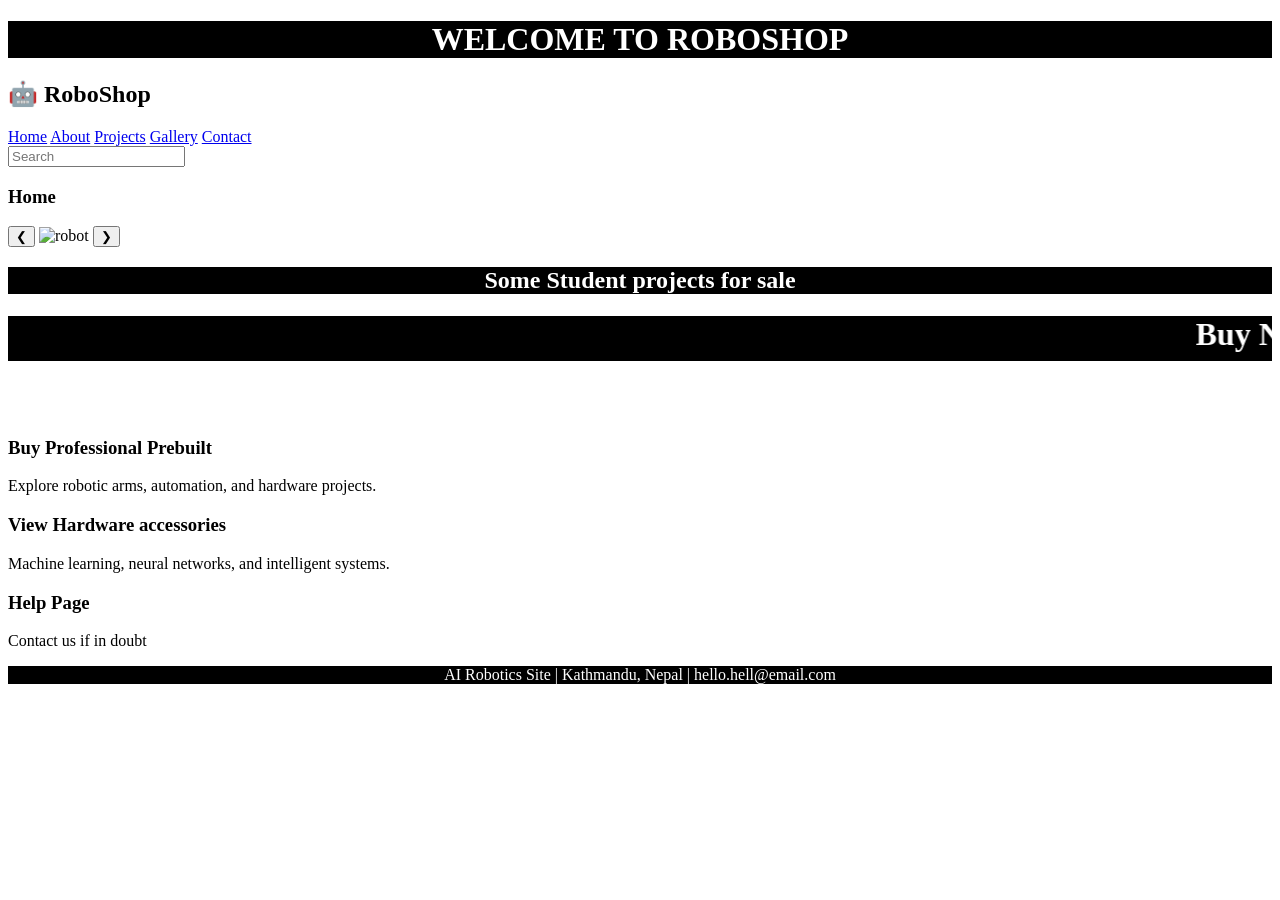
==== index.html @ 54af3a9a "home page added" ====
<!DOCTYPE html>
<html>
<head>
    <title>AI Robotics Site - Home</title>
    <link rel="stylesheet" href="style.css">
</head>

<body class ="home-bg">

<div class="container">

<header>
  <h1 style="text-align: center; background-color: black;">WELCOME TO ROBOSHOP</h1>
</header>

<!-- TOP BAR -->
<div class="top-bar">
    
    <div class="logo">
        <h2>🤖 RoboShop</h2>
    </div>

    <nav class="top-nav">
        <a href="index.html">Home</a>
        <a href="about.html">About</a>
        <a href="projects.html">Projects</a>
        <a href="gallery.html">Gallery</a>
        <a href="contact.html">Contact</a>
    </nav>

    <div class="search-box">
        <input type="text" placeholder="Search">
    </div>

</div>
<h3 class="contact-title">Home</h3>
<!-- IMAGE SLIDER -->
<div class="slider">

    <button class="prev" onclick="prevSlide()">❮</button>

    <img id="slide" src="images/robot3.jpg" alt="robot">

    <button class="next" onclick="nextSlide()">❯</button>
    
</div>
<h2 style="color: white;background-color:black; text-align: center;">Some Student projects for sale</h2>
<h1 style="background-color: black; "><marquee>Buy Now (CURRENTLY AT <span style="color: RED;">SALE of 80% OFF</span>)</marquee> </h1>
<!-- CONTENT -->
<br>
<br>

    <div class="cards">

        <div class="card">
            <h3> Buy Professional Prebuilt</h3>
            <p>Explore robotic arms, automation, and hardware projects.</p>
        </div>

        <div class="card">
            <h3>View Hardware accessories</h3>
            <p>Machine learning, neural networks, and intelligent systems.</p>
        </div>

        <div class="card">
            <h3>Help Page</h3>
            <p>Contact us if in doubt</p>
        </div>

    </div>

</div>

<footer>
    <p style="background-color: black; ;">AI Robotics Site | Kathmandu, Nepal | hello.hell@email.com</p>
</footer>



<script src="script.js"></script>

</body>
</html>
<style>
  h1,footer{
    color:white

  }

footer{

    text-align: center;
}
</style>
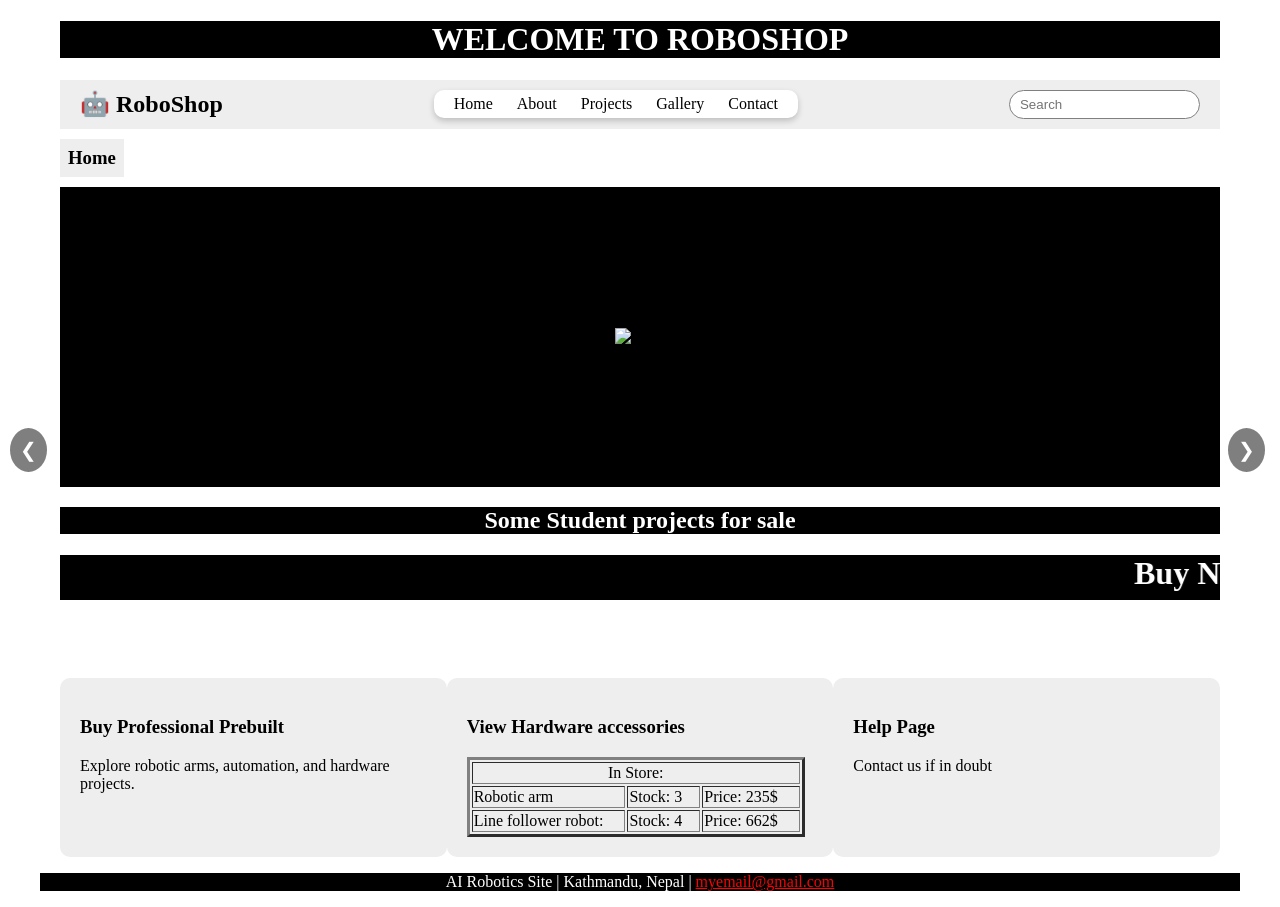
==== commit 961e4f70: "final touches" ====
--- a/index.html
+++ b/index.html
@@ -53,18 +53,38 @@
     <div class="cards">
 
         <div class="card">
+            <a href="gallery.html" style="text-decoration: none;color: inherit;" >
             <h3> Buy Professional Prebuilt</h3>
             <p>Explore robotic arms, automation, and hardware projects.</p>
+            </a>
         </div>
 
         <div class="card">
+            <a href="projects.html" style="text-decoration: none;color: inherit;" >
             <h3>View Hardware accessories</h3>
-            <p>Machine learning, neural networks, and intelligent systems.</p>
+            <table border="3px">
+                <tr >
+                    <td colspan="3" style="text-align: center;"> In Store:</td>
+                </tr>
+                <tr>
+                    <td> Robotic arm &nbsp;&nbsp;&nbsp;&nbsp;</td>
+                    <td>Stock: 3&nbsp;&nbsp;&nbsp;&nbsp;</td>
+                    <td>Price: 235$ &nbsp;&nbsp;&nbsp;&nbsp;</td>
+                </tr>
+                <tr>
+                    <td> Line follower robot: &nbsp;&nbsp;&nbsp;&nbsp;</td>
+                    <td>Stock: 4&nbsp;&nbsp;&nbsp;&nbsp;</td>
+                    <td>Price: 662$ &nbsp;&nbsp;&nbsp;&nbsp;</td>
+                </tr>
+            </table>
+            </a>
         </div>
-
+        
         <div class="card">
+            <a href="contact.html " style="text-decoration: none;color: inherit;" >
             <h3>Help Page</h3>
             <p>Contact us if in doubt</p>
+            </a>
         </div>
 
     </div>
@@ -72,7 +92,7 @@
 </div>
 
 <footer>
-    <p style="background-color: black; ;">AI Robotics Site | Kathmandu, Nepal | hello.hell@email.com</p>
+    <p style="background-color: black; ;">AI Robotics Site | Kathmandu, Nepal | <a href="https://mail.google.com/mail/u/0/#inbox" style="color: red;">myemail@gmail.com</a></p>
 </footer>
 
 
--- a/style.css
+++ b/style.css
@@ -0,0 +1,290 @@
+.container {
+    max-width: 1320px;
+    margin: 0 auto;
+    padding: 0 20px;
+}
+.contact-title {
+    background: #eee;
+    display: inline-block;
+    padding: 8px;
+    margin: 10px 0;
+}
+ 
+.contact-container {
+    display: flex;
+    gap: 20px;
+}
+.form-box, .info-box, .side-box {
+    background-color: black; 
+    padding: 15px;
+    border-radius: 10px;
+    color: white;
+    border: 1px solid rgba(36, 27, 27, 0);
+}
+.form-box {
+    width: 35%;
+}
+
+.info-box {
+    width: 40%;
+    text-align: center;
+}
+ 
+.side-box {
+    width: 25%;
+    text-align: center;
+}
+
+form input, form textarea {
+    width: 95%;
+    margin-bottom: 10px;
+    padding: 8px;
+}
+
+button {
+    padding: 8px 12px;
+    margin-right: 5px;
+}
+
+.map {
+    margin-top: 20px;
+}
+
+.top-bar {
+    display: flex;
+    align-items: center;
+    justify-content: space-between;
+    background-color: #eee;
+    padding: 10px 20px;
+}
+
+.logo h2 {
+    margin: 0;
+}
+
+.top-nav {
+    background: white;
+    padding: 5px 10px;
+    border-radius: 10px;
+    box-shadow: 0px 3px 6px rgba(0,0,0,0.2);
+}
+
+.top-nav a {
+    margin: 0 10px;
+    text-decoration: none;
+    color: black;
+    font-weight: 500;
+}
+
+.top-nav a:hover {
+    color: blue;
+}
+
+.search-box input {
+    padding: 6px 10px;
+    border-radius: 20px;
+    border: 1px solid gray;
+}
+
+.slider {
+    width: 100%;
+    height: 300px;
+    display: flex;
+    justify-content: center;
+    align-items: center;
+    background: black;
+}
+
+.slider img {
+    max-width: 100%;
+    max-height: 100%;
+    object-fit: contain;
+}
+
+.prev, .next {
+    position: absolute;
+    top: 50%;
+    transform: translateY(-50%);
+    background: rgba(0,0,0,0.5);
+    color: white;
+    border: none;
+    padding: 10px;
+    font-size: 20px;
+    cursor: pointer;
+    border-radius: 50%;
+}
+
+.prev {
+    left: 10px;
+}
+
+.next {
+    right: 10px;
+}
+
+.prev:hover, .next:hover {
+    background: black;
+}
+
+
+.home-content {
+    text-align: center;
+    margin-top: 20px;
+}
+
+
+.cards {
+    display: flex;
+    justify-content: space-around;
+    margin-top: 20px;
+}
+
+.card {
+    background: #eee ;
+    padding: 20px;
+    width: 30%;
+    border-radius: 10px;
+    transition: 0.3s;
+}
+
+.card:hover {
+    transform: scale(1.05);
+    background: #ddd;
+}
+
+
+.gallery {
+    display: grid;
+    grid-template-columns: repeat(3, 1fr);
+    gap: 15px;
+    margin-top: 20px;
+}
+
+.gallery img {
+    width: 100%;
+    height: 240px;
+    object-fit: cover;
+    border-radius: 10px;
+    transition: 0.3s;
+    cursor: pointer;
+}
+
+
+.gallery img:hover {
+    transform: scale(1.05);
+    opacity: 0.8;
+}
+
+
+body{
+
+ background-color: black;
+  max-width: 1200px; 
+  margin: 0 auto;   
+  width: 100%;      
+
+}
+
+
+.about-bg, .home-bg {
+    background: url("images/void.jpg") no-repeat center center fixed;
+    background-size: cover;
+}
+
+.about-content {
+    background-color: black;
+    color: white;
+    padding: 30px;
+    margin-top: 20px;
+    border-radius: 10px;
+}
+
+.about-content h2 {
+    margin-top: 15px;
+}
+
+.about-content p {
+    line-height: 1.6;
+}
+
+.about-content ul {
+    margin-top: 10px;
+    padding-left: 20px;
+}
+
+.project-list {
+    display: flex;
+    flex-direction: column;
+    gap: 25px;
+    margin-top: 20px;
+    
+}
+
+.projects-bg {
+    background: url("images/void.jpg") no-repeat center center fixed;
+    background-size: cover;
+}
+
+.project-list {
+    display: flex;
+    flex-direction: column;
+    gap: 25px;
+    margin-top: 20px;
+}
+
+.project-card {
+    background-color: black;
+    backdrop-filter: blur(8px);
+    border-radius: 10px;
+    padding: 15px;
+    color: white;
+}
+
+.slider-box {
+    position: relative;
+    display: flex;
+    align-items: center;
+    justify-content: center;
+}
+
+.slider-box img {
+    width: 100%;
+    height: 250px;
+    object-fit: contain;
+    background: black;
+    border-radius: 10px;
+}
+
+.slider-box button {
+    position: absolute;
+    top: 50%;
+    transform: translateY(-50%);
+    background: black;
+    color: white;
+    border: none;
+    padding: 8px;
+    cursor: pointer;
+    border-radius: 50%;
+}
+
+.slider-box button:first-child {
+    left: 10px;
+}
+
+.slider-box button:last-child {
+    right: 10px;
+}
+
+.status {
+    display: inline-block;
+    padding: 5px 10px;
+    border-radius: 5px;
+}
+
+.finished {
+    background: green;
+}
+
+.inprogress {
+    background: orange;
+}
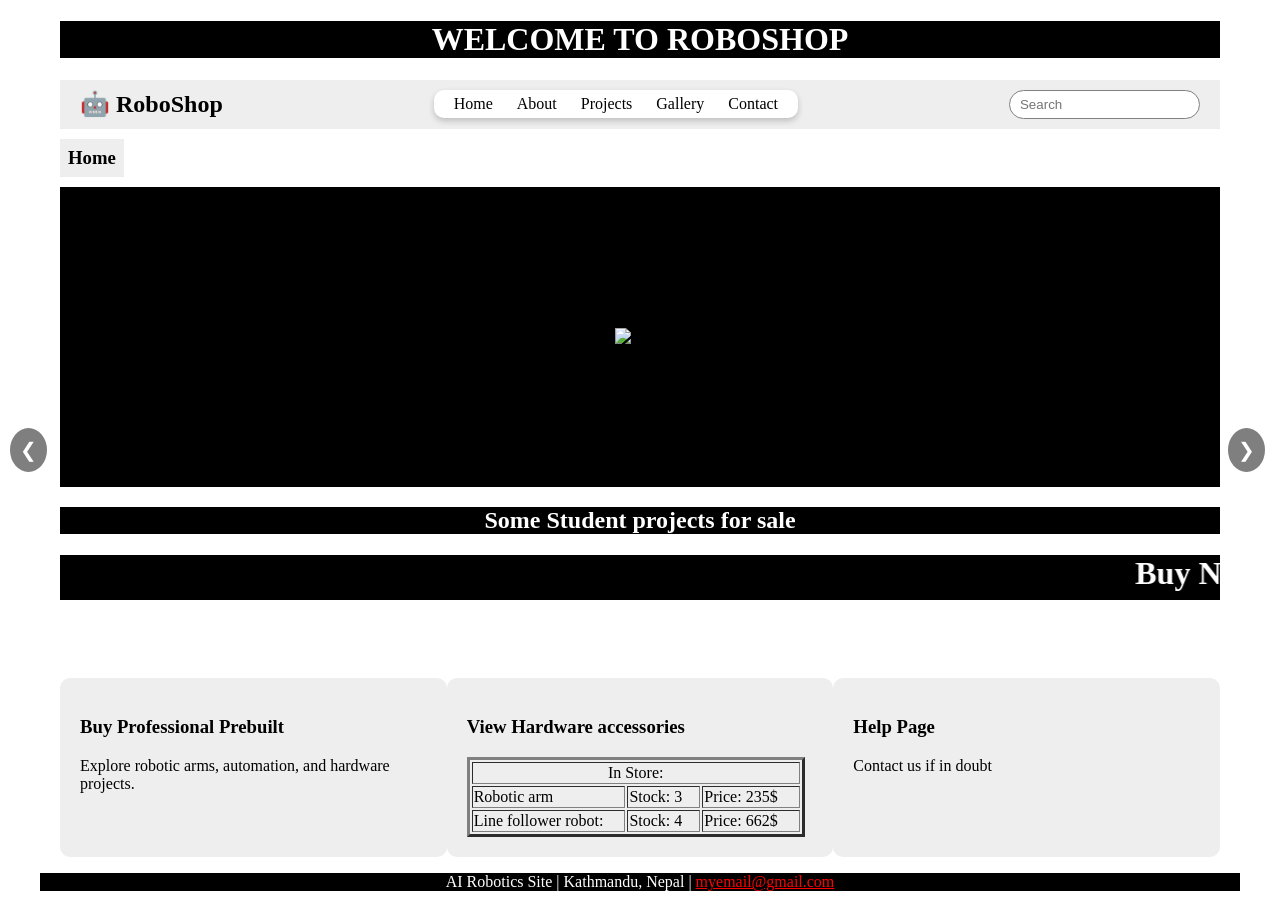
==== commit 25f6168f: "Final Touches" ====
--- a/index.html
+++ b/index.html
@@ -13,7 +13,6 @@
   <h1 style="text-align: center; background-color: black;">WELCOME TO ROBOSHOP</h1>
 </header>
 
-<!-- TOP BAR -->
 <div class="top-bar">
     
     <div class="logo">
@@ -46,7 +45,6 @@
 </div>
 <h2 style="color: white;background-color:black; text-align: center;">Some Student projects for sale</h2>
 <h1 style="background-color: black; "><marquee>Buy Now (CURRENTLY AT <span style="color: RED;">SALE of 80% OFF</span>)</marquee> </h1>
-<!-- CONTENT -->
 <br>
 <br>
 
@@ -95,8 +93,6 @@
     <p style="background-color: black; ;">AI Robotics Site | Kathmandu, Nepal | <a href="https://mail.google.com/mail/u/0/#inbox" style="color: red;">myemail@gmail.com</a></p>
 </footer>
 
-
-
 <script src="script.js"></script>
 
 </body>
